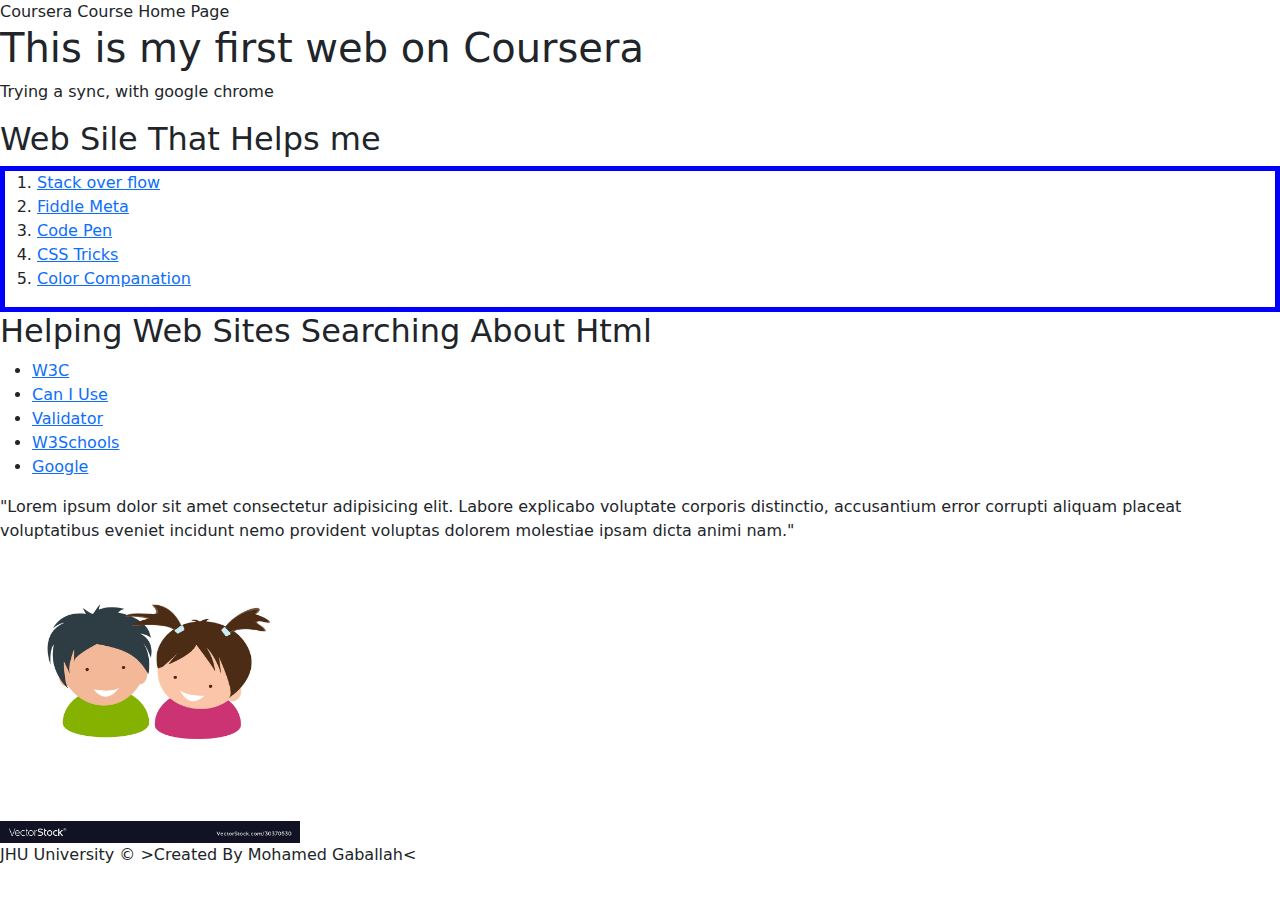
==== index.html @ 6c28bac4 "jsBootstrap" ====
<!DOCTYPE HTML>
<html>
  <head>
    <meta charset="utf-8">
    <meta name="viewport" content="width=device-width, initial-scale=1"
    <title>Coursera Course Home Page</title>
    <link href="css/bootstrap.min.css" rel="stylesheet">
    <link href="css/style.css" rel="stylesheet">
  </head>
  <body>
    <header>
      <h1>This is my first web on Coursera</h1>
      <p>Trying a sync, with google chrome</p>
    </header>
    <section>
      <h2>Web Sile That Helps me</h2>
      <div style="border: 5px solid blue;">
        <ol>
          <li><a href="https://stackoverflow.com/" target="_blank">Stack over flow</a></li>
          <li><a href="https://jsfiddle.net/">Fiddle Meta</a></li>
          <li><a href="https://codepen.io/">Code Pen</a></li>
          <li><a href="https://css-tricks.com/">CSS Tricks</a></li>
          <li><a href="https://coolors.co/">Color Companation</a></li>
        </ol>
      </div>
    </section>
    <section>
      <h2>Helping Web Sites Searching About Html</h2>
      <div>
        <ul>
          <li><a href="https://www.w3C.org/TR/html5/" title="html explain on w3c">W3C</a></li>
          <li><a href="https://caniuse.com/">Can I Use</a></li>
          <li><a href="https://validator.w3.org/">Validator</a></li>
          <li><a href="https://www.w3schools.com/">W3Schools</a></li>
          <li><a href="https://www.google.com.eg/">Google</a></li>
        </ul>
      </div>
      <div>
        &quot;Lorem ipsum dolor sit amet consectetur adipisicing elit. Labore explicabo voluptate corporis distinctio, accusantium error corrupti aliquam placeat voluptatibus eveniet incidunt nemo provident voluptas dolorem molestiae ipsam dicta animi nam.&quot;
      </div>
    </section>
    <section>
      <img src="img/Kids.jpg" width="300" height="300" alt="Kids image">
      <!-- Try the comment -->
    </section>
    <footer>
      <p>JHU University &copy; &gt;Created&nbsp;By Mohamed&nbsp;Gaballah&lt;</p>
    </footer>
    <!-- Scripts -->
    <script src="js/jquery-3.6.1.min.js"></script>
    <script src="js/bootstrap.min.js"></script>
    <script src="js/script.js"></script>
  </body>
</html>
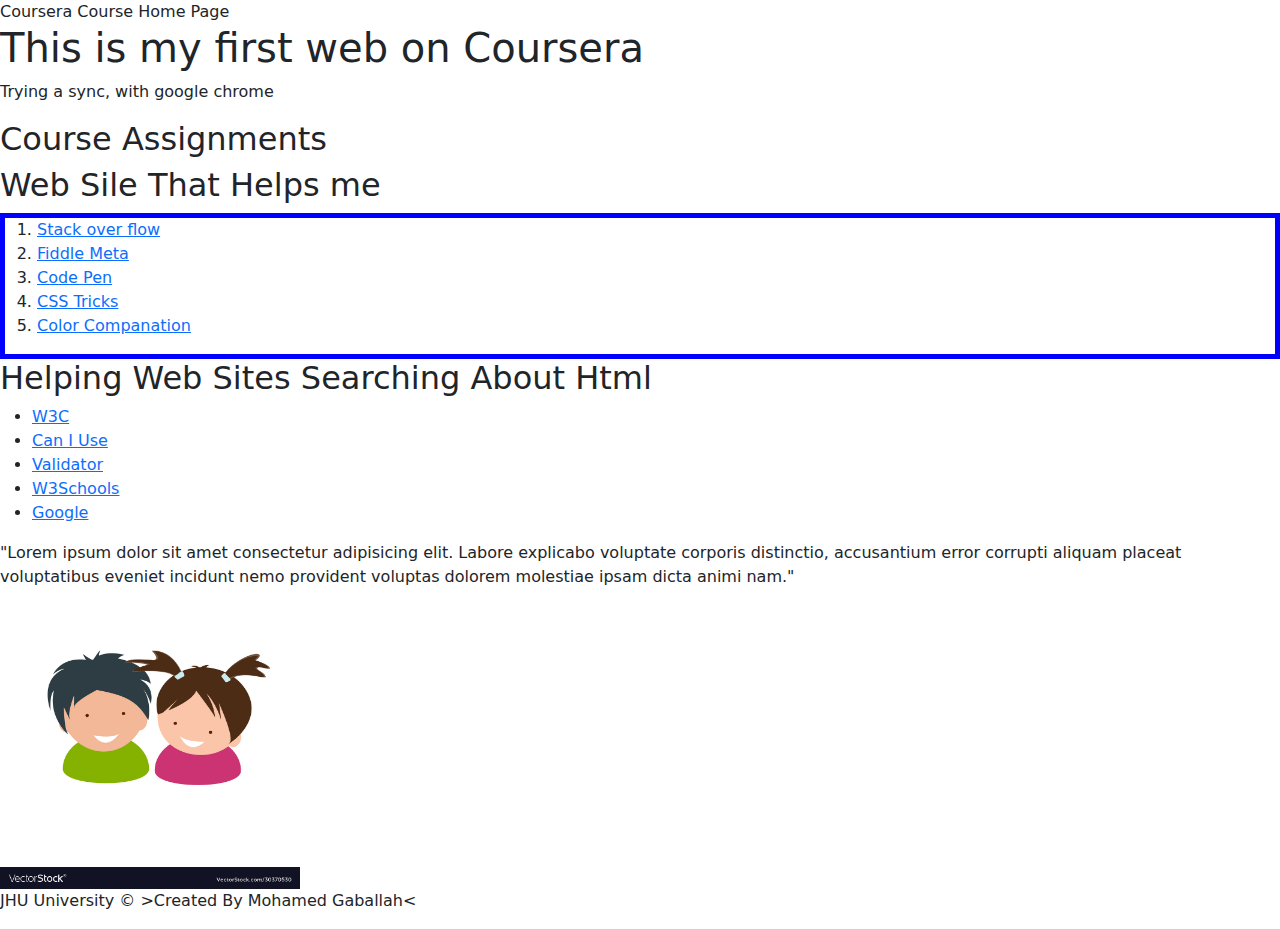
==== commit a880e9bc: "module2Assignment" ====
--- a/index.html
+++ b/index.html
@@ -12,6 +12,12 @@
       <h1>This is my first web on Coursera</h1>
       <p>Trying a sync, with google chrome</p>
     </header>
+    <section>
+      <h2>
+        Course Assignments
+      </h2>
+      
+    </section>
     <section>
       <h2>Web Sile That Helps me</h2>
       <div style="border: 5px solid blue;">
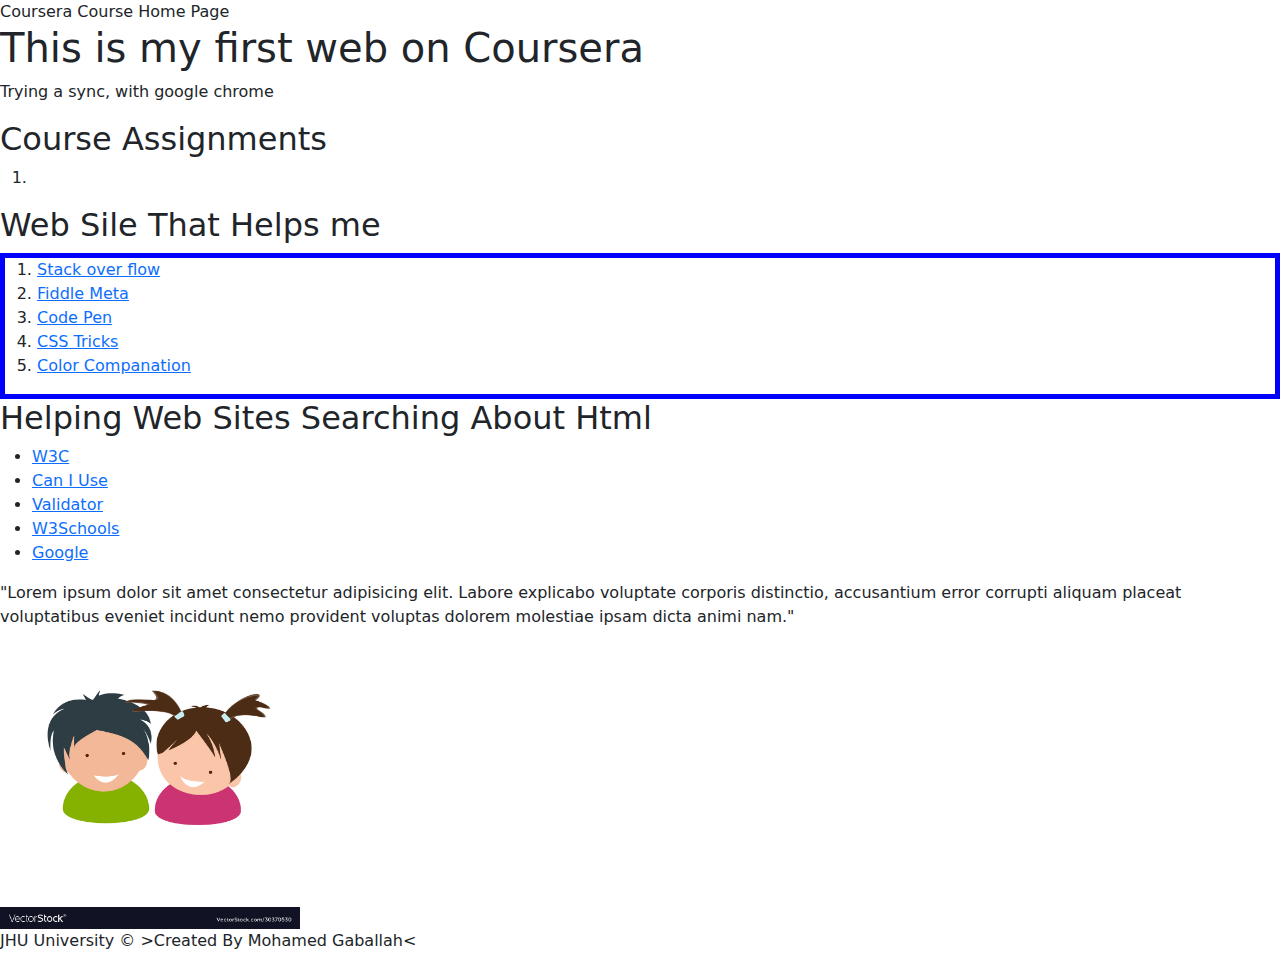
==== commit ee4961ff: "linkAssignment" ====
--- a/index.html
+++ b/index.html
@@ -16,7 +16,11 @@
       <h2>
         Course Assignments
       </h2>
-      
+      <ol>
+        <li>
+          <a href="Module2-Solution/index.html" target="_blank"></a>
+        </li>
+      </ol>
     </section>
     <section>
       <h2>Web Sile That Helps me</h2>
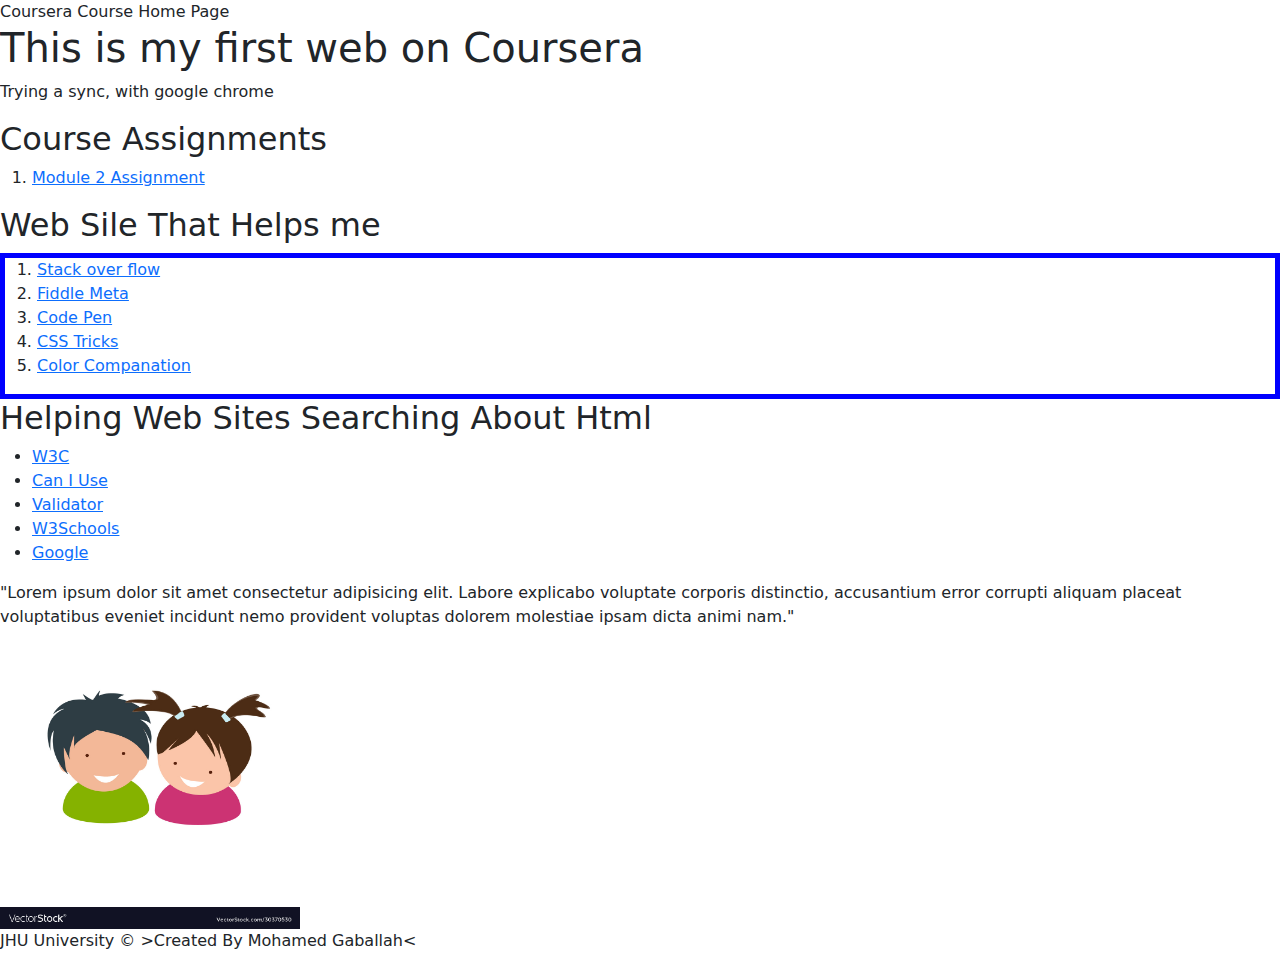
==== commit 2f374dca: "haha forget link caption" ====
--- a/index.html
+++ b/index.html
@@ -18,7 +18,7 @@
       </h2>
       <ol>
         <li>
-          <a href="Module2-Solution/index.html" target="_blank"></a>
+          <a href="Module2-Solution/index.html" target="_blank">Module 2 Assignment</a>
         </li>
       </ol>
     </section>
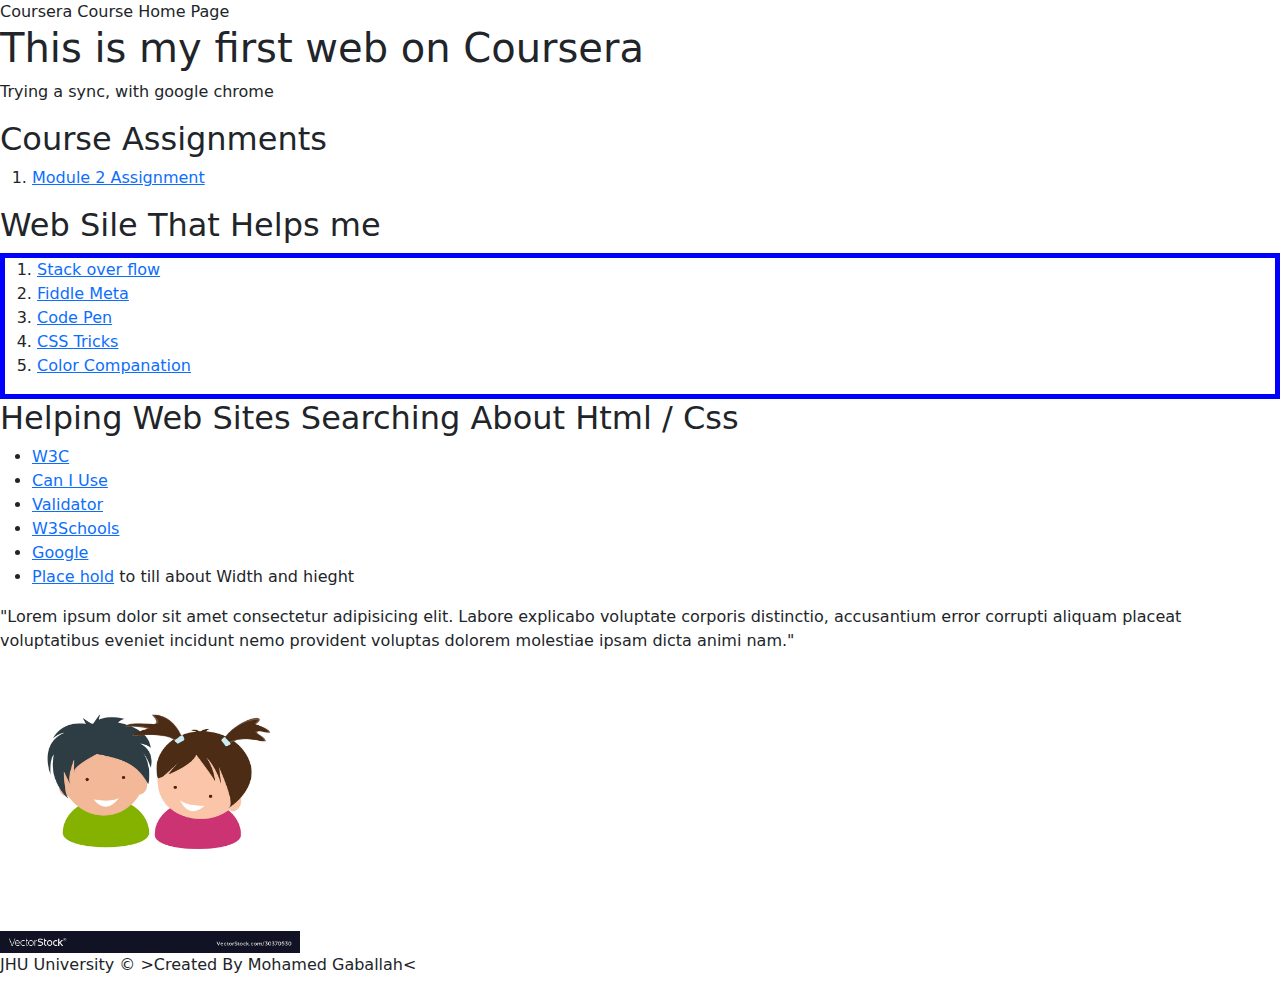
==== commit f5de5274: "done home page all header, body and footer" ====
--- a/index.html
+++ b/index.html
@@ -35,7 +35,7 @@
       </div>
     </section>
     <section>
-      <h2>Helping Web Sites Searching About Html</h2>
+      <h2>Helping Web Sites Searching About Html / Css</h2>
       <div>
         <ul>
           <li><a href="https://www.w3C.org/TR/html5/" title="html explain on w3c">W3C</a></li>
@@ -43,6 +43,7 @@
           <li><a href="https://validator.w3.org/">Validator</a></li>
           <li><a href="https://www.w3schools.com/">W3Schools</a></li>
           <li><a href="https://www.google.com.eg/">Google</a></li>
+          <li><a href="http://www.placehold.it">Place hold</a> to till about Width and hieght</li>
         </ul>
       </div>
       <div>
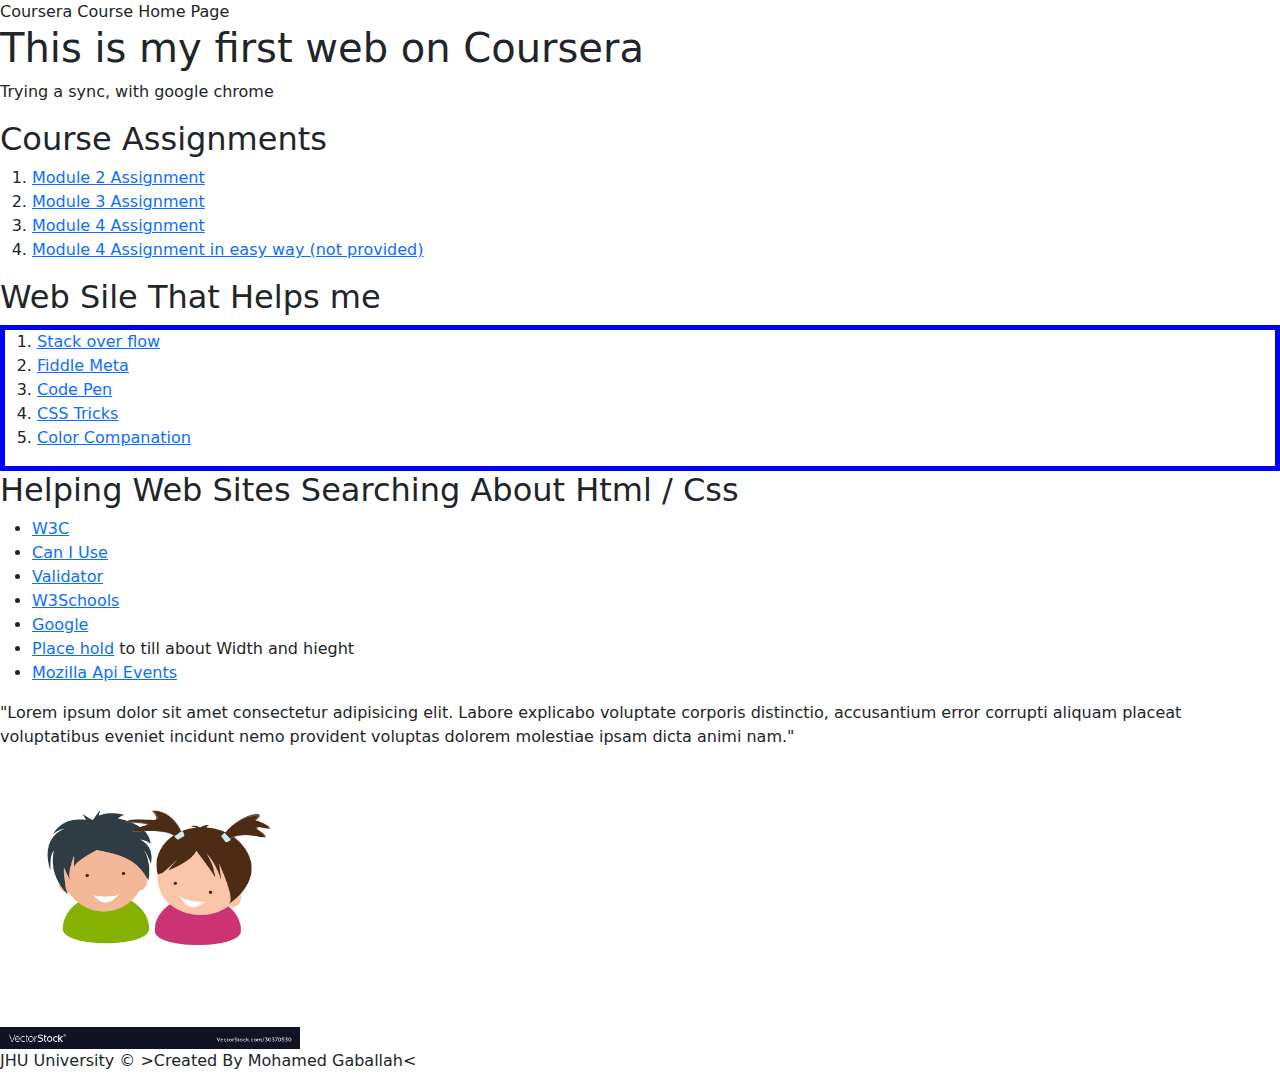
==== commit e7b648e8: "first in js with dom" ====
--- a/index.html
+++ b/index.html
@@ -6,6 +6,10 @@
     <title>Coursera Course Home Page</title>
     <link href="css/bootstrap.min.css" rel="stylesheet">
     <link href="css/style.css" rel="stylesheet">
+    <script src="js/script.js"></script>
+    <script>
+      console.log(x);
+    </script>
   </head>
   <body>
     <header>
@@ -13,18 +17,27 @@
       <p>Trying a sync, with google chrome</p>
     </header>
     <section>
-      <h2>
+      <h2 id="Assignments">
         Course Assignments
       </h2>
       <ol>
         <li>
           <a href="Module2-Solution/index.html" target="_blank">Module 2 Assignment</a>
         </li>
+        <li>
+          <a href="Module3-Solution/index.html" target="_blank">Module 3 Assignment</a>
+        </li>
+        <li>
+          <a href="Module4-Solution/index.html" target="_blank">Module 4 Assignment</a>
+        </li>
+        <li>
+          <a href="Module4-Solution-Easy/index.html" target="_blank">Module 4 Assignment in easy way (not provided)</a>
+        </li>
       </ol>
     </section>
     <section>
       <h2>Web Sile That Helps me</h2>
-      <div style="border: 5px solid blue;">
+      <div id="HelpingWebSites" style="border: 5px solid blue;">
         <ol>
           <li><a href="https://stackoverflow.com/" target="_blank">Stack over flow</a></li>
           <li><a href="https://jsfiddle.net/">Fiddle Meta</a></li>
@@ -34,7 +47,7 @@
         </ol>
       </div>
     </section>
-    <section>
+    <section class="designing">
       <h2>Helping Web Sites Searching About Html / Css</h2>
       <div>
         <ul>
@@ -44,13 +57,14 @@
           <li><a href="https://www.w3schools.com/">W3Schools</a></li>
           <li><a href="https://www.google.com.eg/">Google</a></li>
           <li><a href="http://www.placehold.it">Place hold</a> to till about Width and hieght</li>
+          <li><a href="https://developer.mozilla.org/en-US/docs/web/api/event">Mozilla Api Events</a></li>
         </ul>
       </div>
       <div>
         &quot;Lorem ipsum dolor sit amet consectetur adipisicing elit. Labore explicabo voluptate corporis distinctio, accusantium error corrupti aliquam placeat voluptatibus eveniet incidunt nemo provident voluptas dolorem molestiae ipsam dicta animi nam.&quot;
       </div>
     </section>
-    <section>
+    <section class="designing">
       <img src="img/Kids.jpg" width="300" height="300" alt="Kids image">
       <!-- Try the comment -->
     </section>
@@ -61,5 +75,9 @@
     <script src="js/jquery-3.6.1.min.js"></script>
     <script src="js/bootstrap.min.js"></script>
     <script src="js/script.js"></script>
+    <script>
+      console.log("Right before End Body Tag!");
+      console.log(y);
+    </script>
   </body>
 </html>
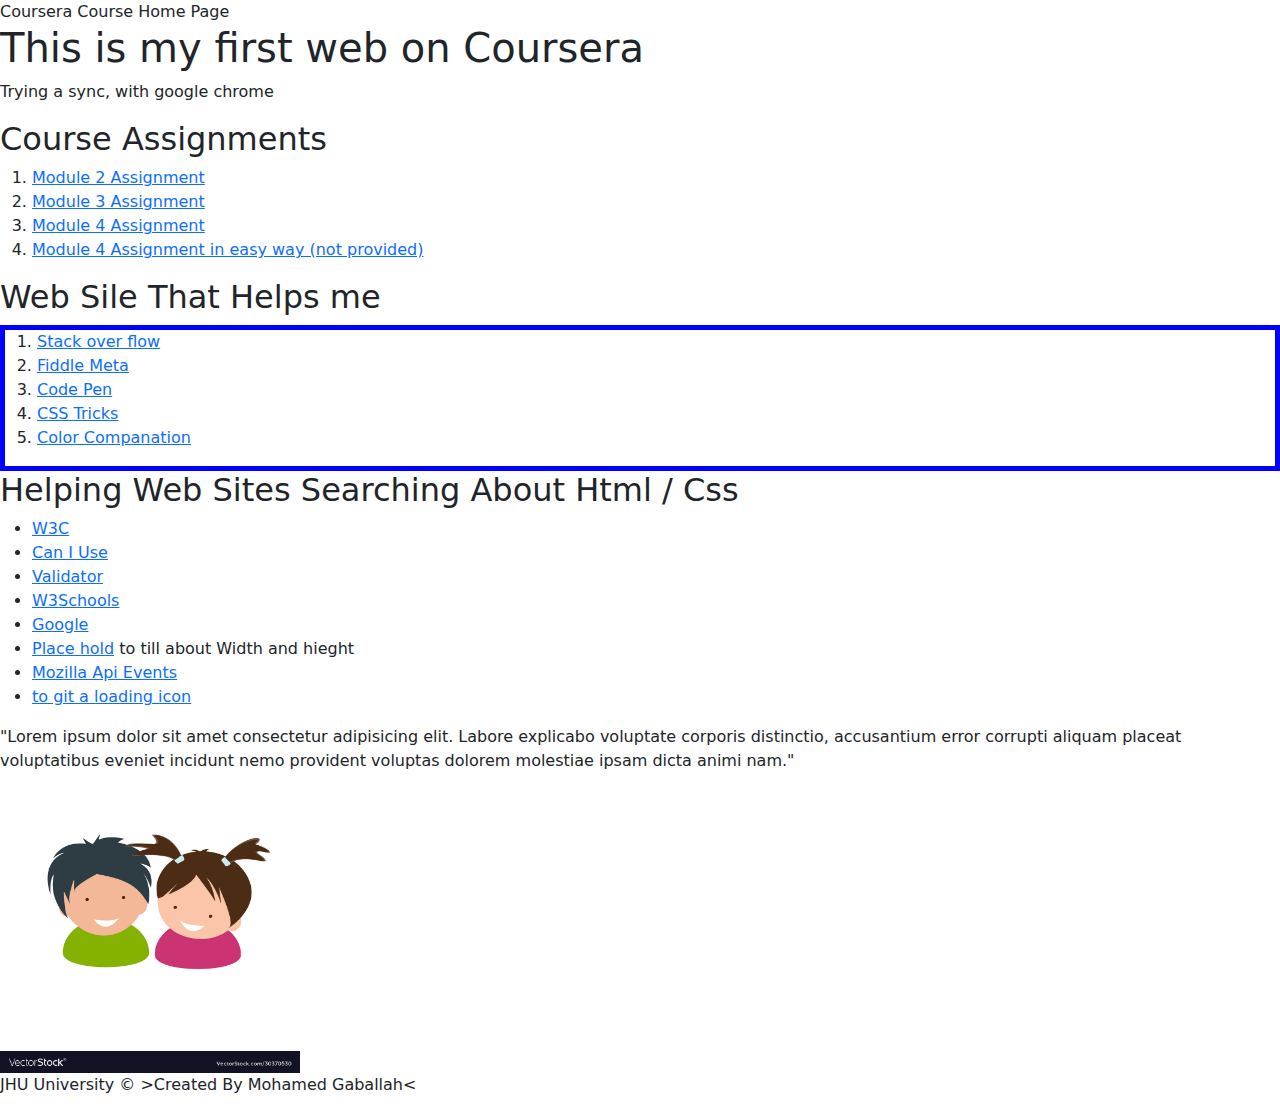
==== commit aa36f2bc: "new" ====
--- a/index.html
+++ b/index.html
@@ -58,6 +58,7 @@
           <li><a href="https://www.google.com.eg/">Google</a></li>
           <li><a href="http://www.placehold.it">Place hold</a> to till about Width and hieght</li>
           <li><a href="https://developer.mozilla.org/en-US/docs/web/api/event">Mozilla Api Events</a></li>
+          <li><a href="http://www.ajaxload.info/">to git a loading icon</a></li>
         </ul>
       </div>
       <div>
